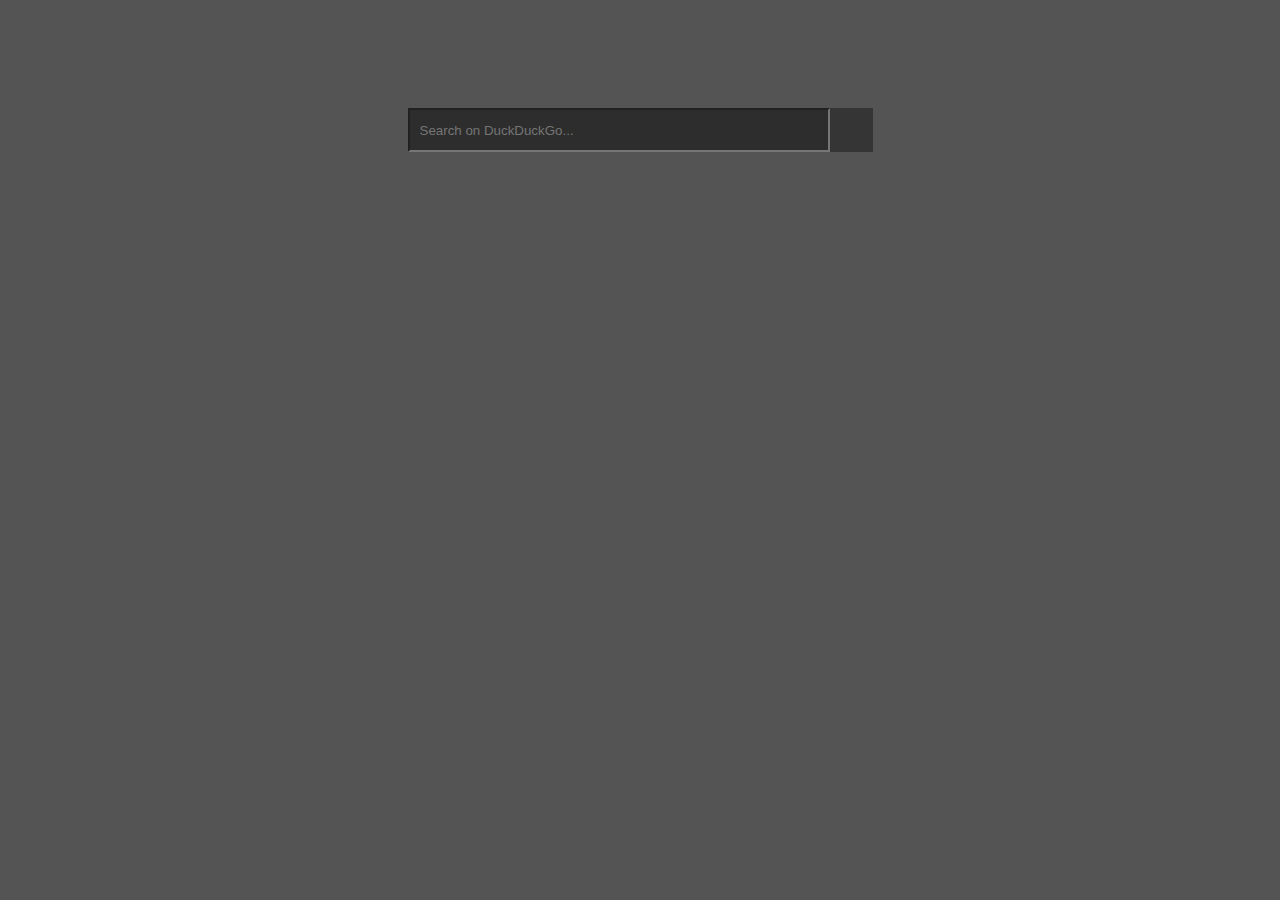
==== index.html @ d773b3c8 "started work on the basics" ====
<!DOCTYPE html>
<html lang="en" dir="ltr">
  <head>
    <meta charset="utf-8">
    <title>Home</title>
    <link rel="stylesheet" href="./css/master.css">
    <link rel="stylesheet" href="https://use.fontawesome.com/releases/v5.8.1/css/all.css" integrity="sha384-50oBUHEmvpQ+1lW4y57PTFmhCaXp0ML5d60M1M7uH2+nqUivzIebhndOJK28anvf" crossorigin="anonymous">
  </head>
  <body>
    <div class="search">
      <input type="text" class="ddg_search" placeholder="Search on DuckDuckGo...">
      <button type="button" class="ddg_search_button"><i class="fas fa-search"  onclick="somejavascriptstuff"></i></button>
    </div>
  </body>
</html>
---- css/master.css ----
body {
  background-color: #545454;
}

.search {
  height: 35px;
  display: table;
  margin: 0 auto;
  padding-top: 100px;
}

.ddg_search {
  overflow: hidden;
  margin: 0;
  padding: 0px 0px 0px 10px;
  width: 408px;
  height: 40px;
  border-radius: 0px;
  background-color: #2d2d2d;
}

.ddg_search_button {
  float: right;
  height: 44px;
  width: 43px;
  border: 0;
  background-color: #353535;
}

.ddg_search_button:hover {

}
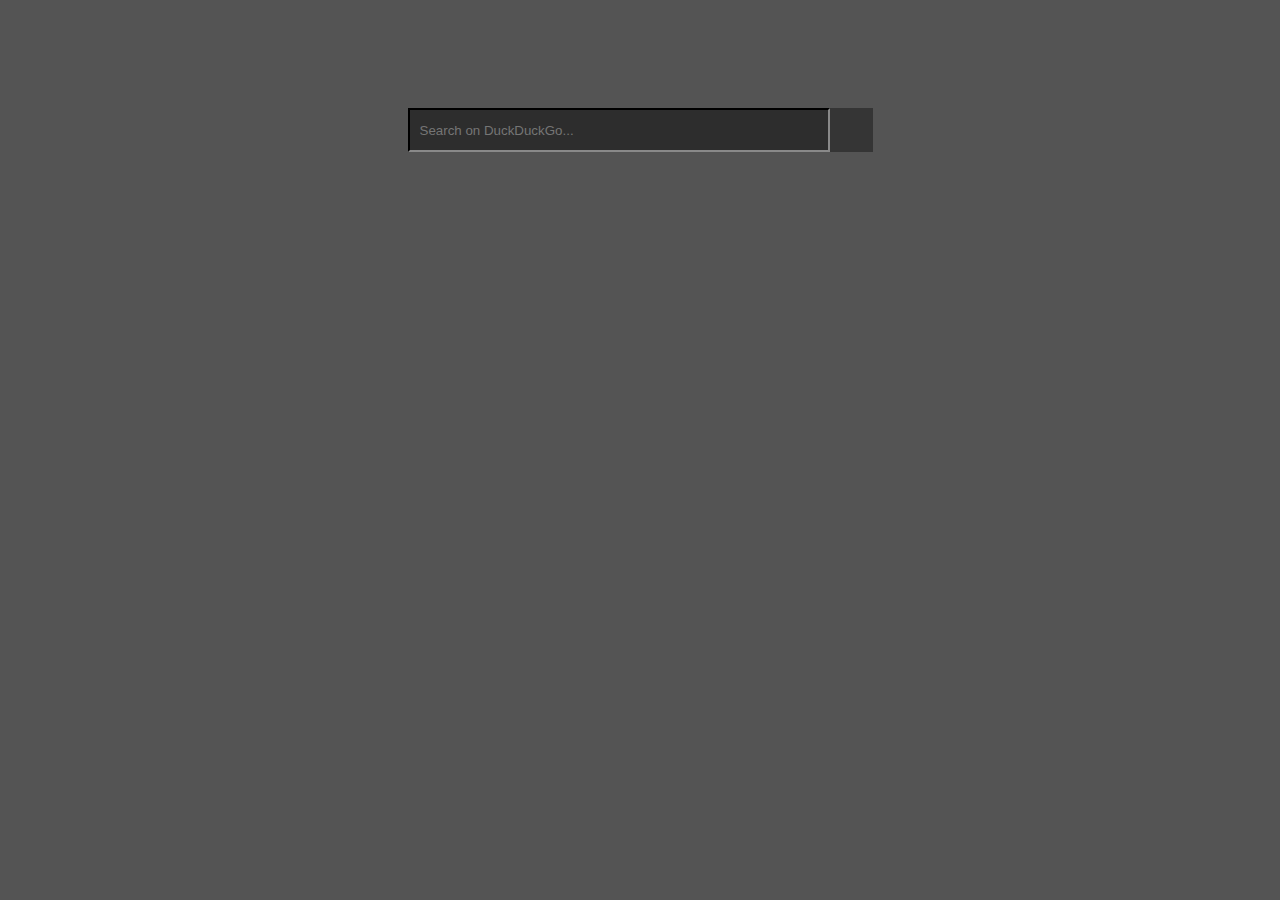
==== commit 074d5193: "Made a working search" ====
--- a/index.html
+++ b/index.html
@@ -9,7 +9,8 @@
   <body>
     <div class="search">
       <input type="text" class="ddg_search" placeholder="Search on DuckDuckGo...">
-      <button type="button" class="ddg_search_button"><i class="fas fa-search"  onclick="somejavascriptstuff"></i></button>
+      <button type="button" class="ddg_search_button"><i class="fas fa-search"></i></button>
     </div>
+    <script src="./js/master.js"></script>
   </body>
 </html>
--- a/css/master.css
+++ b/css/master.css
@@ -7,6 +7,7 @@
   display: table;
   margin: 0 auto;
   padding-top: 100px;
+  overflow: hidden;
 }
 
 .ddg_search {
@@ -17,6 +18,8 @@
   height: 40px;
   border-radius: 0px;
   background-color: #2d2d2d;
+  color: white;
+  border-color: #353535;
 }
 
 .ddg_search_button {
@@ -25,8 +28,11 @@
   width: 43px;
   border: 0;
   background-color: #353535;
+  transition: background-color 0.1s;
+  cursor: pointer;
+  color: white;
 }
 
 .ddg_search_button:hover {
-
+  background-color: #1a1919;
 }
